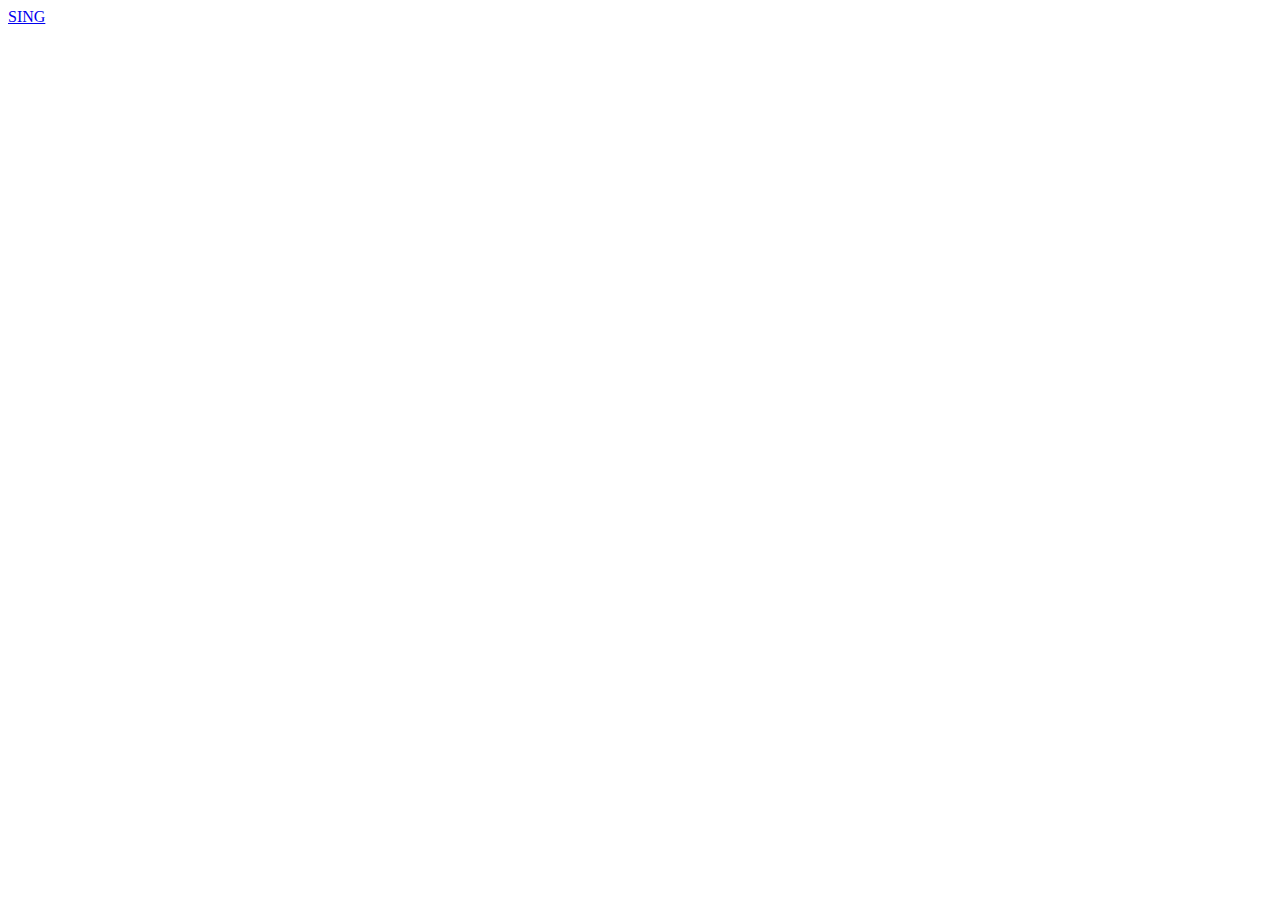
==== index.html @ 6757fcfb "Add files via upload" ====
<!DOCTYPE html>
<html lang="en">
<head>
    <meta charset="UTF-8">
    <meta http-equiv="X-UA-Compatible" content="IE=edge">
    <meta name="viewport" content="width=device-width, initial-scale=1.0">
    <title>Document</title>
</head>
<body>
    <a href="player.html">SING</a>
    <!-- <div id="player"></div> -->
    <!-- <script src="script.js"></script> -->
</body>
</html>
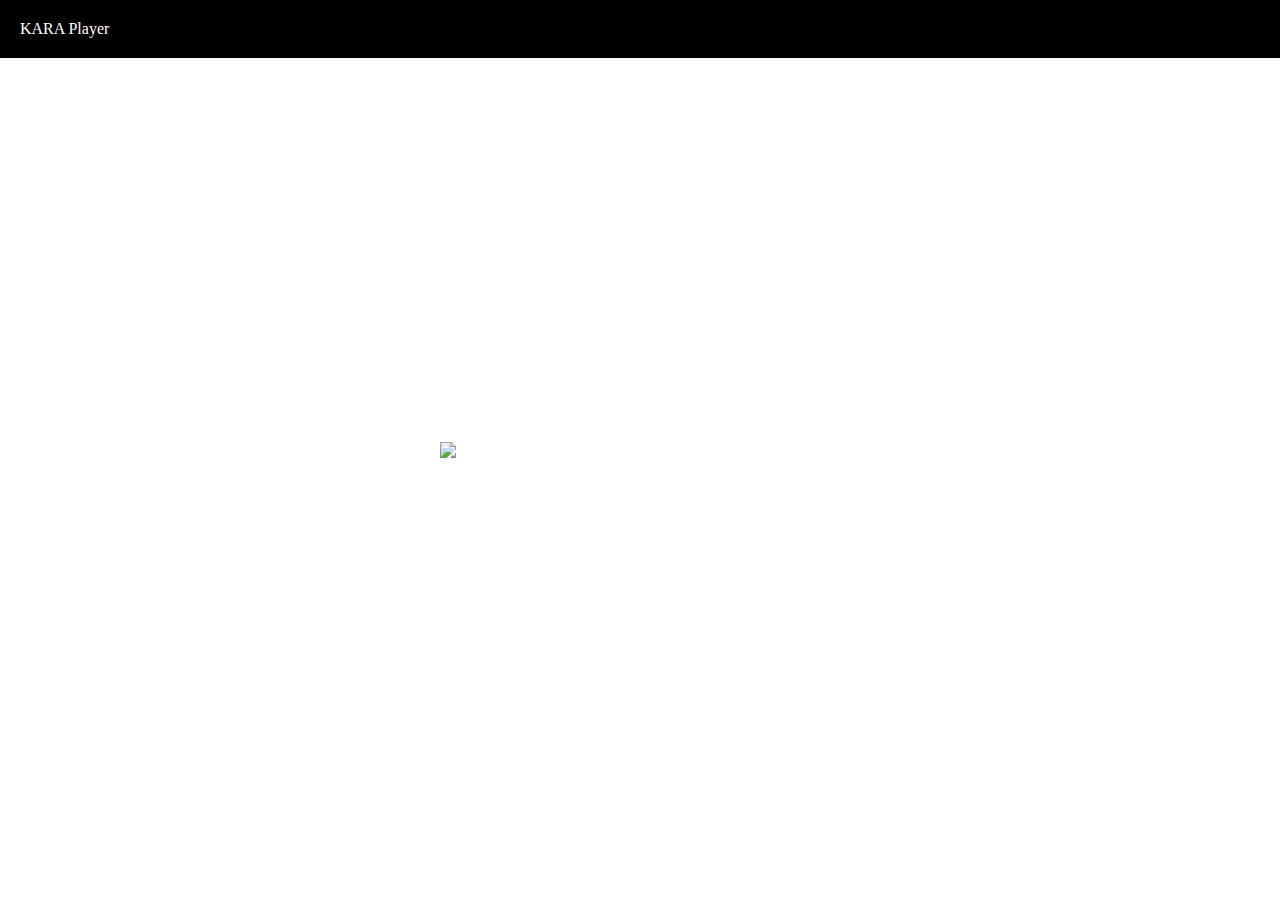
==== commit b676354c: "update" ====
--- a/index.html
+++ b/index.html
@@ -4,11 +4,46 @@
     <meta charset="UTF-8">
     <meta http-equiv="X-UA-Compatible" content="IE=edge">
     <meta name="viewport" content="width=device-width, initial-scale=1.0">
-    <title>Document</title>
+    <title>KARA Player</title>
+    <link rel="stylesheet" href="style.css">
+
 </head>
 <body>
-    <a href="player.html">SING</a>
-    <!-- <div id="player"></div> -->
-    <!-- <script src="script.js"></script> -->
+    <div id="loading">
+        <img src="login.png" id="loading-char">
+    </div>
+    <div id="navbar">
+        <span>KARA Player</span>
+    </div>
+    <input id="disable-key" style="display: none;">
+    <div id="main-menu" style="display: none;">
+        <h1>KARA Player</h1>
+        <span style="font-size: 20px; cursor: pointer; background: #efefef; border-radius: 5px; padding: 10px;" onclick="ms.click()">이곳을 눌러 음악 선택</span><br>
+        <div style="position: absolute; margin-top: 30px;"><a href="https://github.com/jinpyojoo/KARA-official--chart/tree/main">공식 채보 다운받기</a></div>
+
+        <input type="file" id="music_select">
+    </div>
+    <div id="ready-menu" style="display: none">
+        <div id="ready-grid">
+            <div id="grid-song-info"><div>곡 정보</div><div id="songname"></div></div>
+            <div id="grid-tempo-speed"><div>템포 속도<div><div style="margin-top: 10px;display: flex; gap: 20px;"><div id="down-speed">-</div><div id='tempo-speed'>1.0x</div><div id="up-speed">+</div></div></div></div></div>
+            <div id="grid-tempo-accuracy"><div>템포 민감도<div><div style="margin-top: 10px;display: flex; gap: 20px;"><div id="down-accuracy">-</div><div id='accuracy'>0.5s</div><div id="up-accuracy">+</div></div></div></div></div>
+        </div>
+        <div id="grid-notice">
+            <strong>참고</strong><br>원할한 인터넷 상태를 유지시켜주세요.<br>모바일 데이터 환경에서는 많은 비용이 발생할 수 있습니다.<br>템포 속도는 대부분의 경우에서 0.5가 적당합니다.
+        </div>
+        <div id="grid-start"><div>시작하기</div></div>
+        
+    </div>
+    <div id="title_screen" style="opacity: 0">
+        <span id="title_screen_title"></span>
+    </div>
+    <div id="barrier"></div>
+    <div id="player"></div>
+    <p id="status"></p>
+    <script src="https://cdn.jsdelivr.net/npm/aubiojs@0.1.1/build/aubio.min.js"></script>
+    <script src="evaluate.js"></script>
+    <script src="player.js"></script>
+    <script src="gui.js"></script>
 </body>
 </html>--- a/style.css
+++ b/style.css
@@ -0,0 +1,274 @@
+@import url("https://cdnjs.cloudflare.com/ajax/libs/pretendard/1.3.6/static/pretendard.css");
+
+
+
+@keyframes moving {
+    0% {
+        margin-top:-30px;
+    }
+    50% {
+        margin-top:30px;
+    }
+    100% {
+        margin-top:-30px;
+    }
+}
+@font-face {
+    font-family: 'SUITE-Regular';
+    src: url('https://cdn.jsdelivr.net/gh/projectnoonnu/noonfonts_2304-2@1.0/SUITE-Regular.woff2') format('woff2');
+    font-weight: 400;
+    font-style: normal;
+}
+.end {
+    background: white !important;
+}
+* {
+    font-family: 'Pretendard';
+    cursor: default;
+    user-select: none;
+}
+#loading-char {
+    position: absolute;
+    width: 40%;
+    max-width: 400px;
+    opacity: 1;
+    left: 50%;
+    transform: translate(-50%, -50%);
+    top: 50%;
+    animation: moving 7s infinite;
+    transition: 0.5s;
+}
+
+
+#main-menu {
+    width: max-content;
+    position: absolute;
+    left: 50%;
+    transform: translate(-50%, -50%);
+    top: 50%;
+    z-index: 3000;
+}
+
+@media screen and (max-width: 600px){
+    #ready-grid {
+        grid-template-columns: 100% !important;
+    }
+    #title_screen_title {
+        font-size: 25px !important;
+    }
+}
+
+@media screen and (max-width: 700px){
+    #songname {
+        font-size: 20px !important;
+    }
+    #grid-start {
+        left: 0;
+        background: black !important;
+        border-radius: 0 !important;
+        color: white;
+        margin: 0px 0px 0px 0px !important;
+    }
+    #grid-notice {
+        margin-bottom: 70px !important;
+    }
+}
+
+#ready-grid {
+    display: grid;
+    gap: 10px;
+    grid-template-columns: 1fr 1fr 1fr;
+    padding: 80px 20px 10px 20px;
+}
+
+#tempo-speed, #accuracy {
+    width: 80px;
+    text-align: center;
+    font-size: 30px;
+    font-weight: bolder;
+    padding: 5px;
+}
+
+#songname {
+    font-size: 30px;
+    font-weight: bolder;
+    position: relative;
+    display: block;
+}
+
+#grid-notice {
+    word-break: keep-all;
+    background: #efefef;
+    padding: 20px;
+    border-radius: 10px;
+    margin: 0px 20px 0px 20px;
+
+}
+
+#interlude-logo {
+    font-size: 20px;
+}
+
+#grid-tempo-speed {
+    background: #efefef;
+    padding: 20px;
+    border-radius: 10px;
+}
+#grid-tempo-accuracy {
+    background: #efefef;
+    padding: 20px;
+    border-radius: 10px;
+}
+
+#grid-song-info {
+    background: #efefef;
+    padding: 20px;
+    border-radius: 10px;
+}
+
+#grid-start, #grid-start > div {
+    cursor: pointer;
+}
+
+#grid-start {
+    align-self: center;
+    background: black;
+    color: white;
+    padding: 20px;
+    bottom: 0;
+    right: 0;
+    position: fixed;
+    margin: 30px;
+    display:block;
+    border-radius: 30px;
+}
+#grid-start > div {
+    text-align: center;
+}
+
+#down-speed, #up-speed, #up-accuracy, #down-accuracy {
+    border-radius: 5px;
+    font-size: 30px;
+    background: #fefefe;
+    padding: 5px;
+    cursor: pointer;
+}
+@font-face {
+    font-family: 'SUITE-Regular';
+    src: url('https://cdn.jsdelivr.net/gh/projectnoonnu/noonfonts_2304-2@1.0/SUITE-Regular.woff2') format('woff2');
+    font-weight: 400;
+    font-style: normal;
+}
+
+#status {
+    opacity : 0;
+    transition: 0.5s;
+}
+
+body {
+    margin: 0;
+}
+
+#player {
+    width: 100%;
+    height: 100vh;
+    display: none;
+    position: fixed;
+    z-index: 10;
+}
+
+#mel_status {
+    font-family: 'SUITE-Regular';
+    position: fixed;
+    padding: 40px;
+    display: block;
+    font-size: 30px;
+    font-weight: bolder;
+    opacity: 0.7;
+    border-radius: 20px;
+    z-index: 999;
+    top: 100px;
+    right: 100px;
+    transform: translateX(-50%);
+    background: white;
+}
+
+#status {
+    font-family: 'SUITE-Regular';
+    position: fixed;
+    padding: 20px;
+    display: block;
+    font-weight: bolder;
+    opacity: 0;
+    border-radius: 20px;
+    text-align: center;
+    z-index: 999;
+    bottom: 100px;
+    left: 50%;
+    transform: translateX(-50%);
+    background: white;
+}
+
+.clear_animation {
+    background: #aaffaa !important;
+}
+
+.fail_animation {
+    background: #ffaaaa !important;
+}
+
+#barrier {
+    background: black;
+    opacity: 0.3;
+    width: 100%;
+    height: 100%;
+    position: fixed;
+    z-index: 30;
+    transition: 0.5s;
+    top: 0;
+    left: 0;
+    display: none;
+}
+
+#title_screen {
+    background: black;
+    opacity: 0.5;
+    backdrop-filter: blur(20px);
+    width: 100%;
+    height: 100%;
+    position: fixed;
+    z-index: 30;
+    transition: 0.5s;
+    top: 0;
+    display: none;
+    left: 0;
+}
+
+#title_screen_title {
+    left: 50%;
+    color: white;
+    font-weight: 900;
+    font-size: 50px;
+    top: 50%;
+    position: absolute;
+    transform: translate(-50%, -50%);
+    transform: 1s;
+}
+
+#navbar {
+    padding: 20px;
+    width: 100%;
+    position: fixed;
+    z-index: 30000;
+    background: black;
+    color: white;
+    display: block;
+}
+
+#navbar>#logo {
+    font-size: 20px;
+}
+
+#music_select {
+    display: none;
+}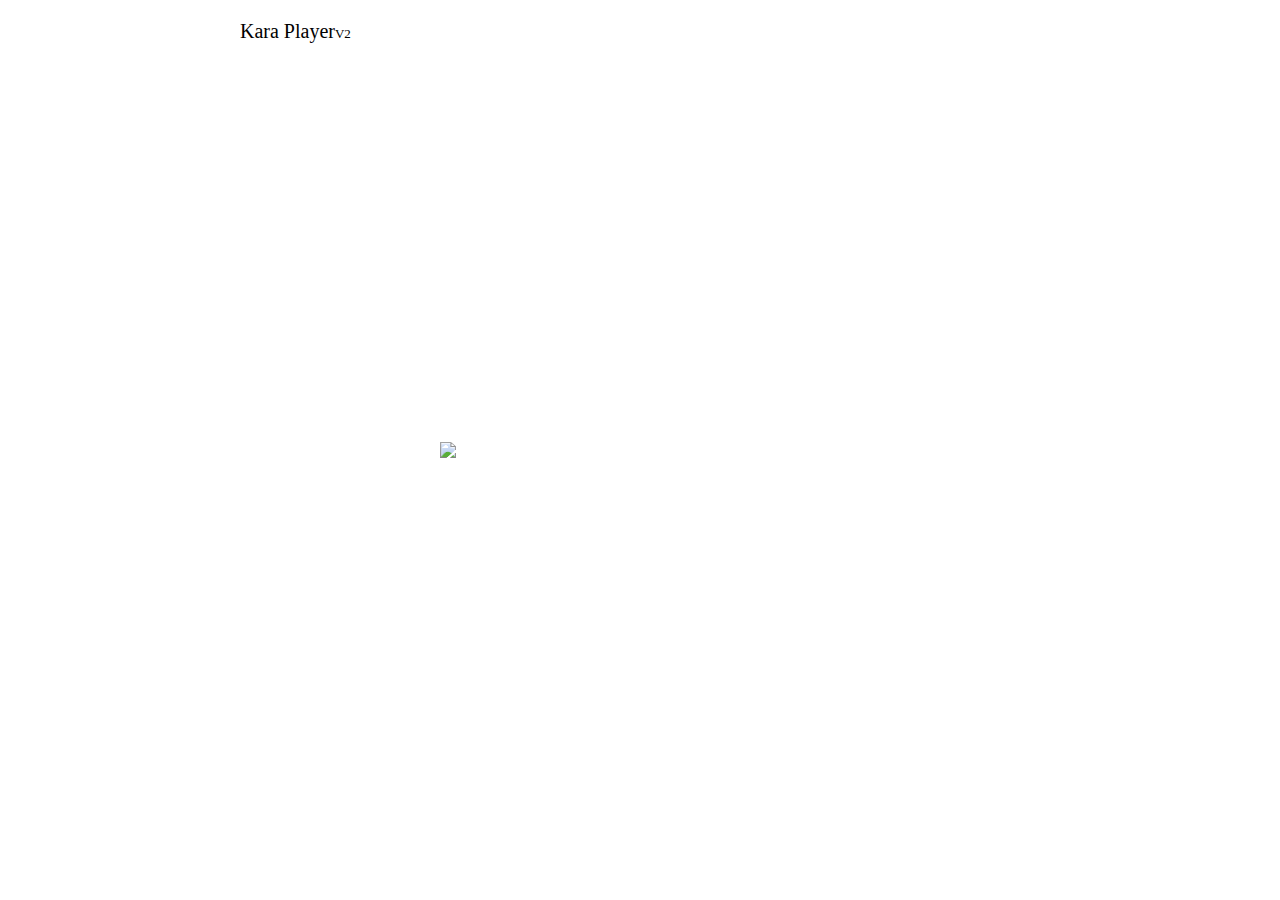
==== commit 97707433: "v2" ====
--- a/index.html
+++ b/index.html
@@ -13,24 +13,38 @@
         <img src="login.png" id="loading-char">
     </div>
     <div id="navbar">
-        <span>KARA Player</span>
+        <span>Kara Player</span><span style="font-size: 13px;">V2</span>
     </div>
-    <input id="disable-key" style="display: none;">
+    <input id="disable-key" style="display: none">
+
     <div id="main-menu" style="display: none;">
-        <h1>KARA Player</h1>
-        <span style="font-size: 20px; cursor: pointer; background: #efefef; border-radius: 5px; padding: 10px;" onclick="ms.click()">이곳을 눌러 음악 선택</span><br>
-        <div style="position: absolute; margin-top: 30px;"><a href="https://github.com/jinpyojoo/KARA-official--chart/tree/main">공식 채보 다운받기</a></div>
+        <!-- <div class="song-info">
+            <div id="song-name"></div>
+            <div id="song-desc"></div>
+        </div> -->
+        <div class="song-list">
+            <div id="song-add-btn" style="padding: 5px 10px 5px 5px; border-radius: 10px; background: white; width: fit-content;" onclick="ms.click()">
+                <svg xmlns="http://www.w3.org/2000/svg" height="25" viewBox="0 -960 960 960" width="25"><path d="M450-450H200v-60h250v-250h60v250h250v60H510v250h-60v-250Z"/></svg>
+                <span style="vertical-align: super;">음원 추가하기</span>
+            </div>
+            <input type="file" id="music_select">
+            <div id="list-musics"></div>
+        </div>
+    </div>
 
-        <input type="file" id="music_select">
-    </div>
+
     <div id="ready-menu" style="display: none">
         <div id="ready-grid">
-            <div id="grid-song-info"><div>곡 정보</div><div id="songname"></div></div>
-            <div id="grid-tempo-speed"><div>템포 속도<div><div style="margin-top: 10px;display: flex; gap: 20px;"><div id="down-speed">-</div><div id='tempo-speed'>1.0x</div><div id="up-speed">+</div></div></div></div></div>
-            <div id="grid-tempo-accuracy"><div>템포 민감도<div><div style="margin-top: 10px;display: flex; gap: 20px;"><div id="down-accuracy">-</div><div id='accuracy'>0.5s</div><div id="up-accuracy">+</div></div></div></div></div>
+            <div id="grid-song-info"><div>곡 정보</div><br><div id="songname"></div></div>
+            <div id="grid-tempo-speed"><div>템포 속도</div><div style="margin-top: 10px;display: flex; gap: 20px;"><div id="down-speed">-</div><div id='tempo-speed'>1.0x</div><div id="up-speed">+</div></div></div>
+            <div id="grid-tempo-accuracy"><div>템포 민감도</div><div style="margin-top: 10px;display: flex; gap: 20px;"><div id="down-accuracy">-</div><div id='accuracy'>0.5s</div><div id="up-accuracy">+</div></div></div>
+        </div>
+        <div id="grid-permission">
+            <div id="mic-status"><strong>마이크 입력</strong></div><br>
+            <div id="mic-status-name"></div>
         </div>
         <div id="grid-notice">
-            <strong>참고</strong><br>원할한 인터넷 상태를 유지시켜주세요.<br>모바일 데이터 환경에서는 많은 비용이 발생할 수 있습니다.<br>템포 속도는 대부분의 경우에서 0.5가 적당합니다.
+            <strong>참고</strong><br><br>원할한 인터넷 상태를 유지시켜주세요.<br>모바일 데이터 환경에서는 많은 비용이 발생할 수 있습니다.<br>템포 속도는 대부분의 경우에서 0.5가 적당합니다.
         </div>
         <div id="grid-start"><div>시작하기</div></div>
         
@@ -38,9 +52,28 @@
     <div id="title_screen" style="opacity: 0">
         <span id="title_screen_title"></span>
     </div>
-    <div id="barrier"></div>
+    <div id="barrier">
+        <div id="status-bar"></div>
+        <div id="point-bar-wrapper">
+            <div id="point-bar">
+                <div id="point-bar-value-decimal"></div>
+                <div id="point-bar-value"></div>
+                <div id="point-bar-value-frame"></div>
+                <div id="point-bar-clearzone"></div>
+            </div>
+        </div>
+    </div>
     <div id="player"></div>
     <p id="status"></p>
+    <div id="volume-wrapper">
+        <div id="volume-up">
+            +
+        </div>
+        <div id="volume-text">100%</div>
+        <div id="volume-down">
+            -
+        </div>
+    </div>
     <script src="https://cdn.jsdelivr.net/npm/aubiojs@0.1.1/build/aubio.min.js"></script>
     <script src="evaluate.js"></script>
     <script src="player.js"></script>
--- a/style.css
+++ b/style.css
@@ -19,11 +19,20 @@
     font-weight: 400;
     font-style: normal;
 }
+
+@font-face {
+    font-family: 'PFStardust';
+    src: url('https://cdn.jsdelivr.net/gh/projectnoonnu/noonfonts_2001@1.1/PFStardust.woff') format('woff');
+    font-weight: normal;
+    font-style: normal;
+}
+
 .end {
     background: white !important;
 }
+
 * {
-    font-family: 'Pretendard';
+    font-family: 'SUITE-Regular';
     cursor: default;
     user-select: none;
 }
@@ -41,13 +50,11 @@
 
 
 #main-menu {
-    width: max-content;
-    position: absolute;
-    left: 50%;
-    transform: translate(-50%, -50%);
-    top: 50%;
-    z-index: 3000;
-}
+    max-width: 800px;
+    margin: auto;
+}
+
+
 
 @media screen and (max-width: 600px){
     #ready-grid {
@@ -78,7 +85,26 @@
     display: grid;
     gap: 10px;
     grid-template-columns: 1fr 1fr 1fr;
-    padding: 80px 20px 10px 20px;
+    padding: 0px 20px 10px 20px;
+}
+#volume-wrapper {
+    background: white;
+    padding: 10px;
+    border-radius: 10px;
+    position:fixed;
+    left: 30px;
+    color: black;
+    font-weight: bolder;
+    top: 50%;
+    z-index: 300;
+    transform: translateY(-50%);
+    display: none;
+    opacity: 0.5;
+}
+
+#volume-wrapper > div {
+    text-align: center;
+    padding: 10px;
 }
 
 #tempo-speed, #accuracy {
@@ -102,7 +128,13 @@
     padding: 20px;
     border-radius: 10px;
     margin: 0px 20px 0px 20px;
-
+}
+
+#grid-permission {
+    background: #efefef;
+    padding: 20px;
+    border-radius: 10px;
+    margin: 0px 20px 10px 20px;
 }
 
 #interlude-logo {
@@ -167,6 +199,7 @@
 
 body {
     margin: 0;
+    background: white;
 }
 
 #player {
@@ -218,14 +251,11 @@
 }
 
 #barrier {
-    background: black;
-    opacity: 0.3;
     width: 100%;
     height: 100%;
     position: fixed;
     z-index: 30;
     transition: 0.5s;
-    top: 0;
     left: 0;
     display: none;
 }
@@ -254,21 +284,108 @@
     transform: translate(-50%, -50%);
     transform: 1s;
 }
+@font-face {
+    font-family: 'intelone-mono-font-family-regular';
+    src: url('https://cdn.jsdelivr.net/gh/projectnoonnu/noonfonts_2307-1@1.1/intelone-mono-font-family-regular.woff2') format('woff2');
+    font-weight: 400;
+    font-style: normal;
+}
 
 #navbar {
-    padding: 20px;
+    font-family: 'intelone-mono-font-family-regular';
+    padding: 20px;
+    font-size: 20px;
+    z-index: 30000;
+    color: black;
+    display: block;
+    max-width: 800px;
+    margin: auto;
+}
+
+#navbar>#logo {
+    font-size: 20px;
+}
+
+#music_select {
+    display: none;
+}
+
+#status-bar {
+    height: 10px;
+    background: white;
+    opacity: 0.3;
+}
+.status-bar-interlude {
+    height: 10px;
+    background: rgba(100,100,100,0.8);
+    margin-top: -10px;
+}
+#point-bar-clearzone {
+    background: white;
+
+}
+#point-bar {
+    max-width: 500px;
     width: 100%;
-    position: fixed;
-    z-index: 30000;
-    background: black;
+    height: 10px;
+    margin: auto;
+}
+
+#point-bar-value {
+    background: white;
+    height: 10px;
+    max-width: 100%;
+    width: 0%;
+    min-width: 10px;
+}
+
+#point-bar-wrapper {
+    position: fixed;
+    width: 100vw;
+    opacity: 0.5;
+    height: 10px;
+    bottom: 100px;
+    margin: auto;
+}
+#point-bar-clearzone {
+    width: 5px;
+    height: 10px;
+    background: white;
+    margin-left: 70%;
+    margin-top: -10px;
+}
+
+#point-bar-value-frame {
+    border: 2px solid white;
+    height: 16px;
+    margin-top: -15px;
+}
+
+#point-bar-value-decimal {
     color: white;
-    display: block;
-}
-
-#navbar>#logo {
-    font-size: 20px;
-}
-
-#music_select {
-    display: none;
-}+    text-align: right;
+    padding-bottom: 10px;
+    font-size: 20px;
+}
+#song-add-btn {
+    background: white;
+    box-shadow: black 0px 0px 5px;
+}
+#song-add-btn, #song-add-btn > * {
+    cursor:pointer;
+}
+#list-musics > div {
+    margin-top: 20px;
+    background: white;
+    box-shadow: black 0px 0px 5px;
+    width: available;
+    font-size: 20px;
+    padding: 10px;
+    cursor: pointer;
+    border-radius: 10px;
+    
+}
+
+.song-list {
+    padding: 10px;
+}
